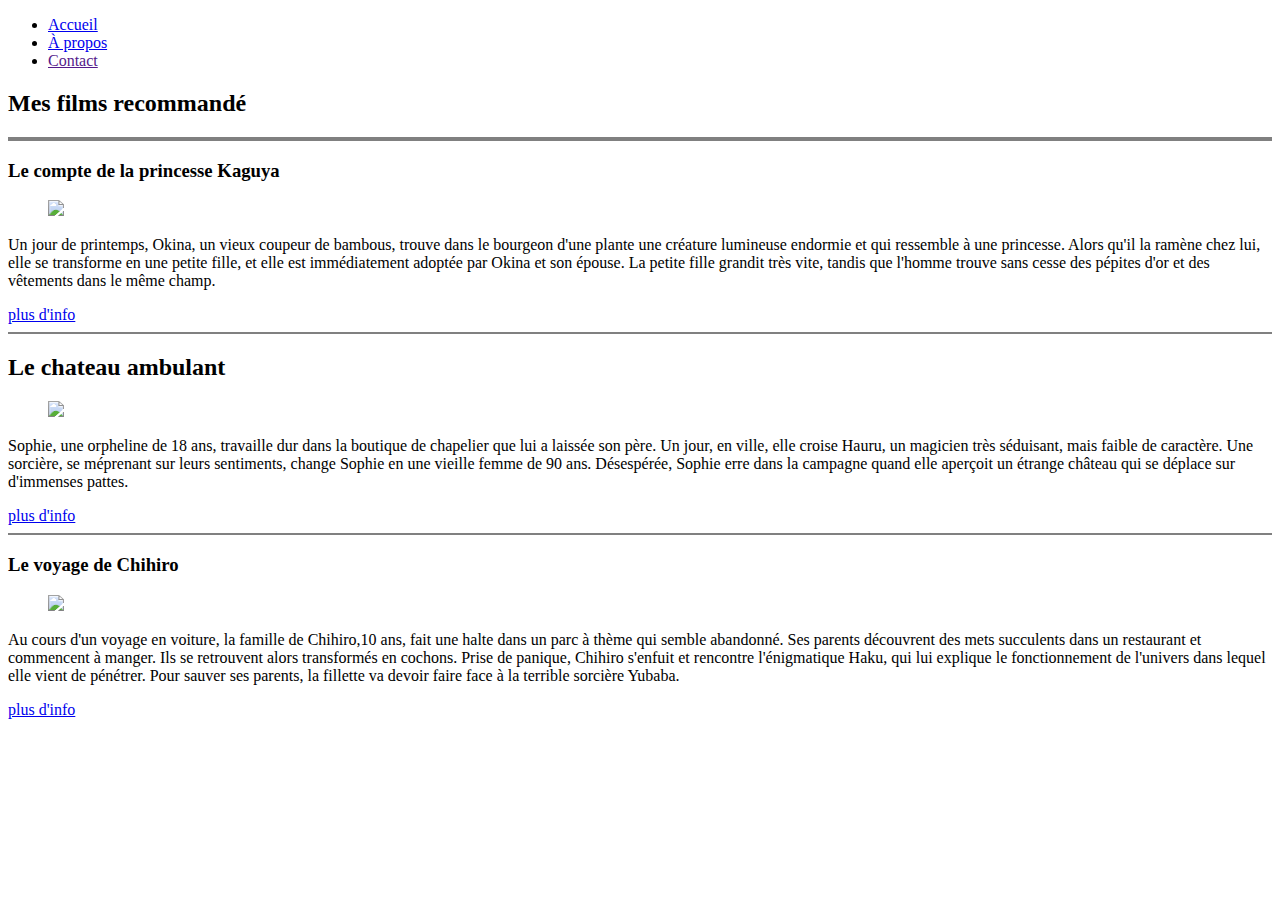
==== public/Films.html @ a43a8b91 "Add files via upload" ====
<!DOCTYPE html>
<html>
<head>
	<meta charset="utf-8">
	<meta name="viewport" content="width=device-width, initial-scale=1">
	<link rel="shortcut icon" type="image/x-icon" href="./auxiliaire/image/Emblem.ico">
	<link rel="stylesheet" type="text/css" href="./auxiliaire/style/film.css">
	<title>Mon Classement de film</title>
</head>
<body>
		<nav class="menu">
			<!-- Liens de navigation ici -->
		  	<ul>
			    <li>
			    	<a href="Accueil.html">
			    		Accueil
			 		</a>
			 	</li>
			    <li><a href="#Apropos">À propos</a></li>
			    <li><a href="">Contact</a></li>
		 	 </ul>
		</nav>
		<h2>Mes films recommandé</h2>
		<hr noshade size="4">

		
		<h3>Le compte de la princesse Kaguya</h3>
		<figure>
			<img src="./auxiliaire/image/Kaguya.jpg">
		</figure>
		<p>Un jour de printemps, Okina, un vieux coupeur de bambous, trouve dans le bourgeon d'une plante une créature lumineuse endormie et qui ressemble à une princesse. Alors qu'il la ramène chez lui, elle se transforme en une petite fille, et elle est immédiatement adoptée par Okina et son épouse. La petite fille grandit très vite, tandis que l'homme trouve sans cesse des pépites d'or et des vêtements dans le même champ.</p>
		<a href="https://www.imdb.com/title/tt2576852/">plus d'info</a>
		<hr noshade size="2">



		<h2>Le chateau ambulant</h2>
		<figure>
			<img src="./auxiliaire/image/chateau.jpg">
		</figure>
		<p>Sophie, une orpheline de 18 ans, travaille dur dans la boutique de chapelier que lui a laissée son père. Un jour, en ville, elle croise Hauru, un magicien très séduisant, mais faible de caractère. Une sorcière, se méprenant sur leurs sentiments, change Sophie en une vieille femme de 90 ans. Désespérée, Sophie erre dans la campagne quand elle aperçoit un étrange château qui se déplace sur d'immenses pattes.</p>
		<a href="https://www.imdb.com/title/tt0347149/">plus d'info</a>
		<hr noshade size="2">



		<h3>Le voyage de Chihiro</h3>
		<figure>
			<img src="./auxiliaire/image/).jpg">
		</figure>
		<p>Au cours d'un voyage en voiture, la famille de Chihiro,10 ans, fait une halte dans un parc à thème qui semble abandonné. Ses parents découvrent des mets succulents dans un restaurant et commencent à manger. Ils se retrouvent alors transformés en cochons. Prise de panique, Chihiro s'enfuit et rencontre l'énigmatique Haku, qui lui explique le fonctionnement de l'univers dans lequel elle vient de pénétrer. Pour sauver ses parents, la fillette va devoir faire face à la terrible sorcière Yubaba.</p>
		<a href="https://www.imdb.com/title/tt0245429/">plus d'info</a>

</body>
</html>
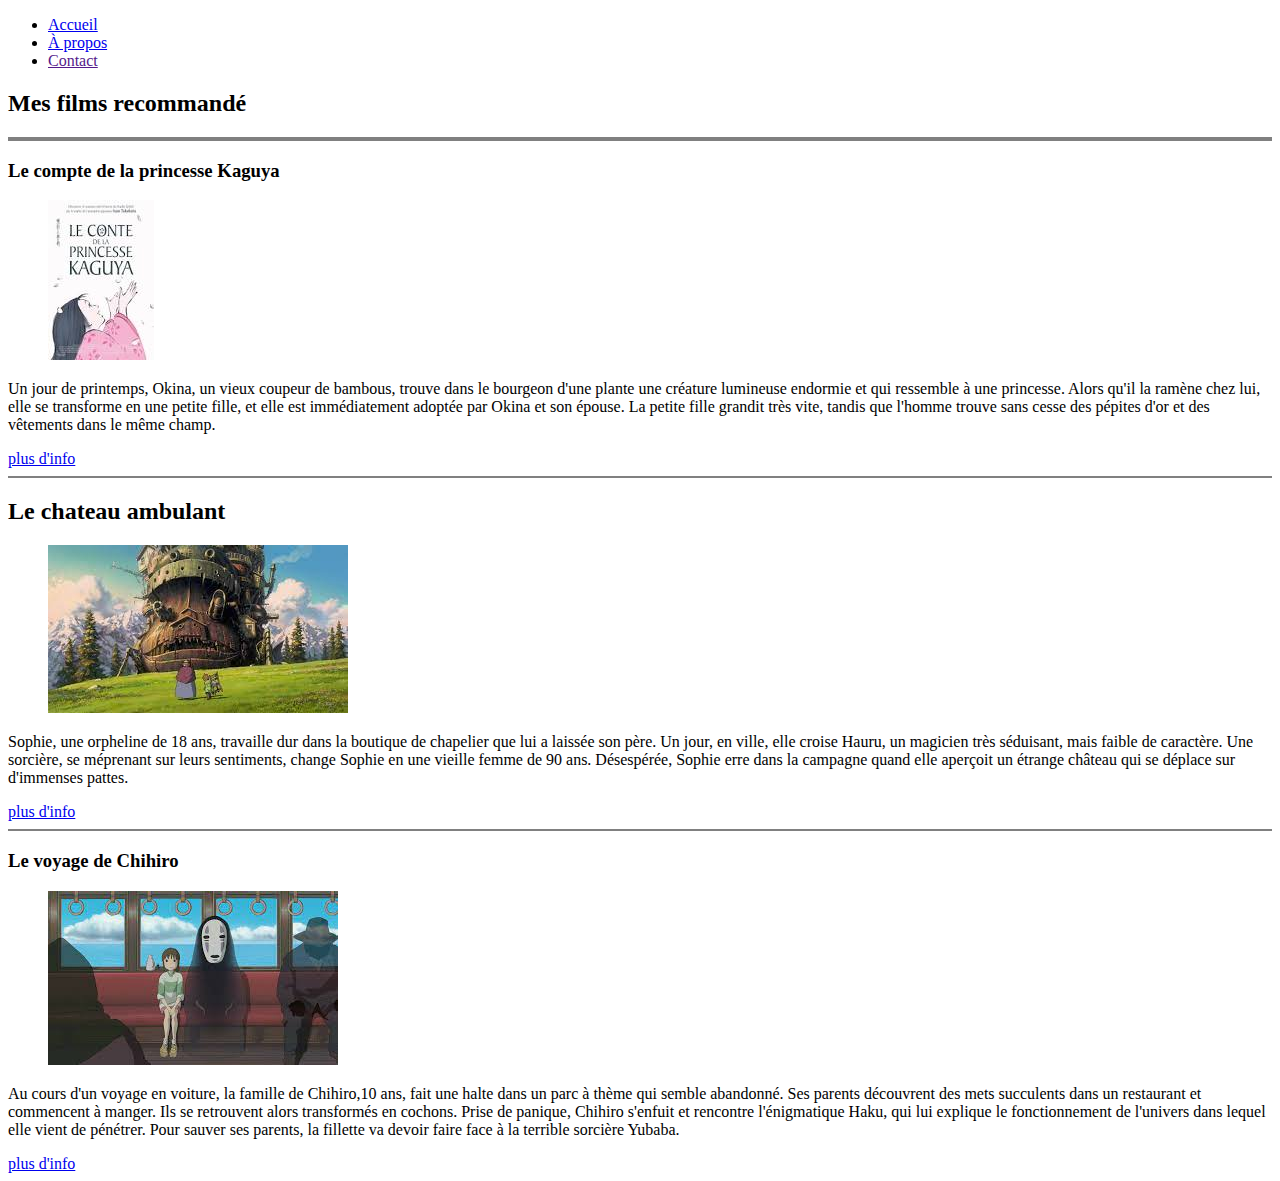
==== commit 6979dc47: "Update Films.html" ====
--- a/public/Films.html
+++ b/public/Films.html
@@ -12,7 +12,7 @@
 			<!-- Liens de navigation ici -->
 		  	<ul>
 			    <li>
-			    	<a href="Accueil.html">
+			    	<a href="../Accueil.html">
 			    		Accueil
 			 		</a>
 			 	</li>
@@ -26,7 +26,7 @@
 		
 		<h3>Le compte de la princesse Kaguya</h3>
 		<figure>
-			<img src="./auxiliaire/image/Kaguya.jpg">
+			<img src="../image/Kaguya.jpg">
 		</figure>
 		<p>Un jour de printemps, Okina, un vieux coupeur de bambous, trouve dans le bourgeon d'une plante une créature lumineuse endormie et qui ressemble à une princesse. Alors qu'il la ramène chez lui, elle se transforme en une petite fille, et elle est immédiatement adoptée par Okina et son épouse. La petite fille grandit très vite, tandis que l'homme trouve sans cesse des pépites d'or et des vêtements dans le même champ.</p>
 		<a href="https://www.imdb.com/title/tt2576852/">plus d'info</a>
@@ -36,7 +36,7 @@
 
 		<h2>Le chateau ambulant</h2>
 		<figure>
-			<img src="./auxiliaire/image/chateau.jpg">
+			<img src="../image/chateau.jpg">
 		</figure>
 		<p>Sophie, une orpheline de 18 ans, travaille dur dans la boutique de chapelier que lui a laissée son père. Un jour, en ville, elle croise Hauru, un magicien très séduisant, mais faible de caractère. Une sorcière, se méprenant sur leurs sentiments, change Sophie en une vieille femme de 90 ans. Désespérée, Sophie erre dans la campagne quand elle aperçoit un étrange château qui se déplace sur d'immenses pattes.</p>
 		<a href="https://www.imdb.com/title/tt0347149/">plus d'info</a>
@@ -46,10 +46,10 @@
 
 		<h3>Le voyage de Chihiro</h3>
 		<figure>
-			<img src="./auxiliaire/image/).jpg">
+			<img src="../image/).jpg">
 		</figure>
 		<p>Au cours d'un voyage en voiture, la famille de Chihiro,10 ans, fait une halte dans un parc à thème qui semble abandonné. Ses parents découvrent des mets succulents dans un restaurant et commencent à manger. Ils se retrouvent alors transformés en cochons. Prise de panique, Chihiro s'enfuit et rencontre l'énigmatique Haku, qui lui explique le fonctionnement de l'univers dans lequel elle vient de pénétrer. Pour sauver ses parents, la fillette va devoir faire face à la terrible sorcière Yubaba.</p>
 		<a href="https://www.imdb.com/title/tt0245429/">plus d'info</a>
 
 </body>
-</html>+</html>
